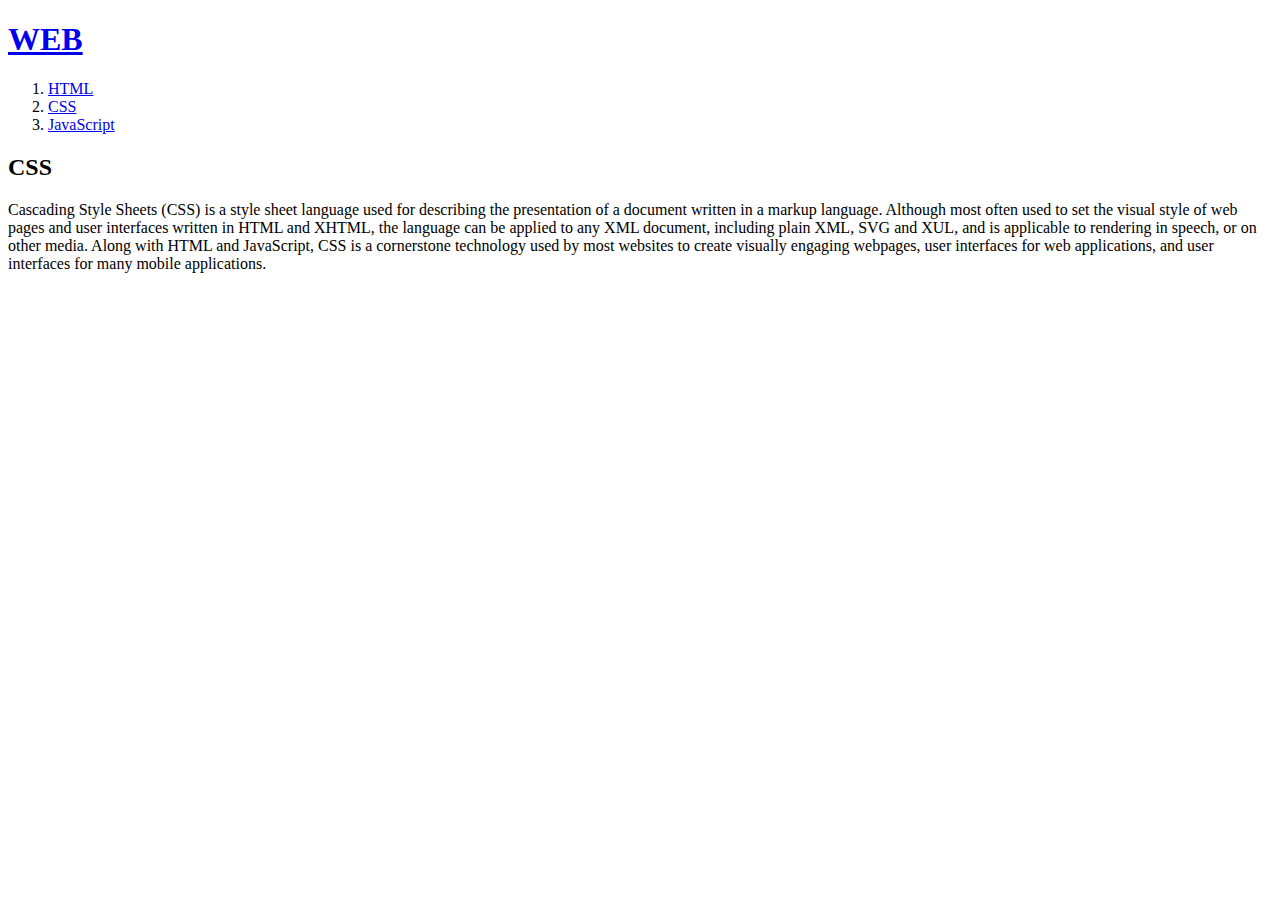
==== css.html @ 873f5cf0 "Add files via upload" ====
<!doctype html>
<html>

<head>
  <title>WEB1 - CSS</title>
  <meta charset="utf-8">
</head>

<body>
  <h1><a href="index.html">WEB</a></h1>
  <ol>
    <li><a href="html.html">HTML</a></li>
    <li><a href="css.html">CSS</a></li>
    <li><a href="java.html">JavaScript</a></li>
  </ol>
  <h2>CSS</h2>
  <p>
    Cascading Style Sheets (CSS) is a style sheet language used for describing the presentation of a document written in a markup language. Although most often used to set the visual style of web pages and user interfaces written in HTML and XHTML,
    the language can be applied to any XML document, including plain XML, SVG and XUL, and is applicable to rendering in speech, or on other media. Along with HTML and JavaScript, CSS is a cornerstone technology used by most websites to create
    visually engaging webpages, user interfaces for web applications, and user interfaces for many mobile applications.
  </p>
</body>

</html>
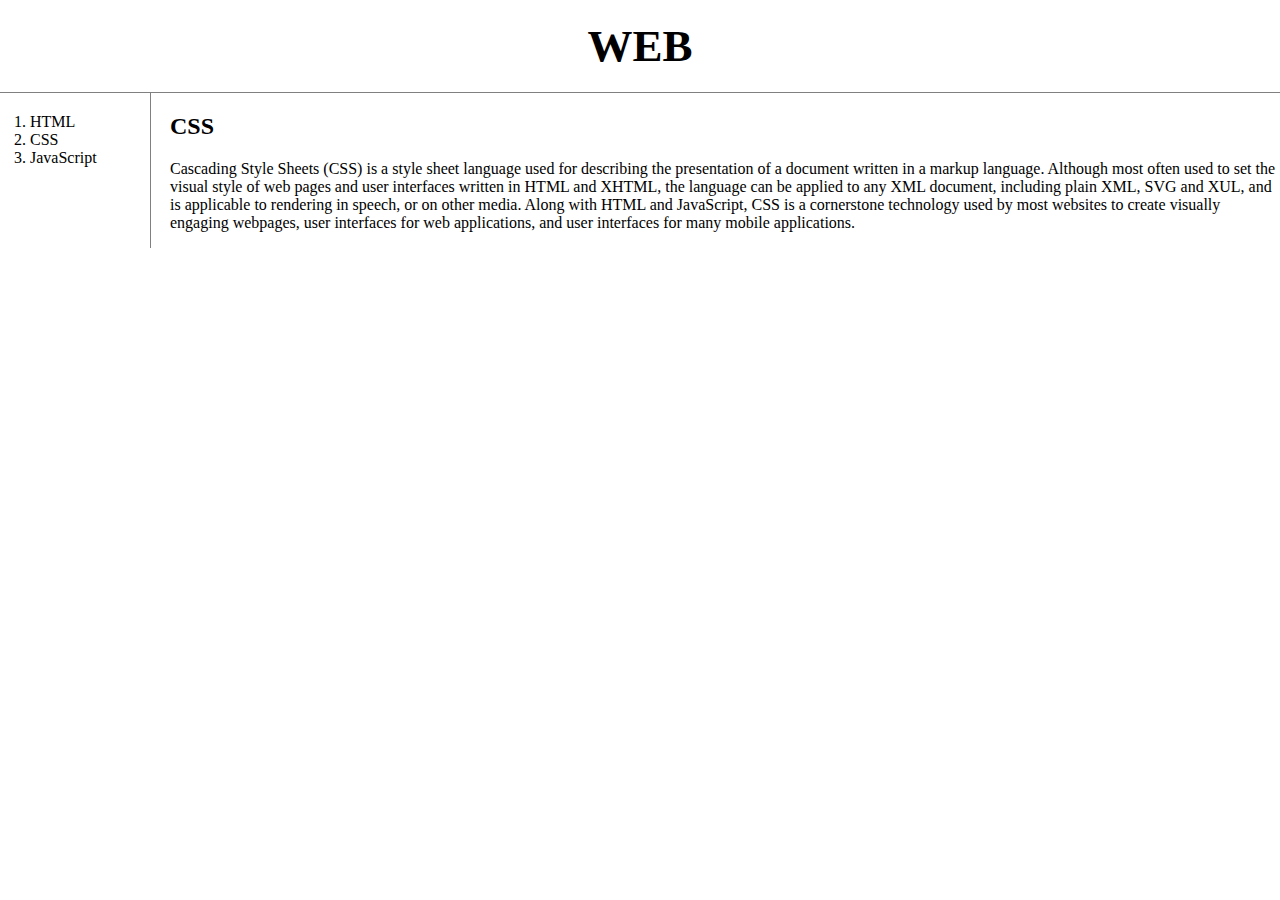
==== commit bef393df: "Add files via upload" ====
--- a/css.html
+++ b/css.html
@@ -4,21 +4,27 @@
 <head>
   <title>WEB1 - CSS</title>
   <meta charset="utf-8">
+  <link rel="stylesheet" href="style.css">
 </head>
 
 <body>
   <h1><a href="index.html">WEB</a></h1>
-  <ol>
-    <li><a href="html.html">HTML</a></li>
-    <li><a href="css.html">CSS</a></li>
-    <li><a href="java.html">JavaScript</a></li>
-  </ol>
-  <h2>CSS</h2>
-  <p>
-    Cascading Style Sheets (CSS) is a style sheet language used for describing the presentation of a document written in a markup language. Although most often used to set the visual style of web pages and user interfaces written in HTML and XHTML,
-    the language can be applied to any XML document, including plain XML, SVG and XUL, and is applicable to rendering in speech, or on other media. Along with HTML and JavaScript, CSS is a cornerstone technology used by most websites to create
-    visually engaging webpages, user interfaces for web applications, and user interfaces for many mobile applications.
-  </p>
+  <div id="grid">
+    <ol>
+      <li><a href="html.html">HTML</a></li>
+      <li><a href="css.html">CSS</a></li>
+      <li><a href="java.html">JavaScript</a></li>
+    </ol>
+    <div id="article">
+      <h2>CSS</h2>
+      <p>
+        Cascading Style Sheets (CSS) is a style sheet language used for describing the presentation of a document written in a markup language. Although most often used to set the visual style of web pages and user interfaces written in HTML and
+        XHTML,
+        the language can be applied to any XML document, including plain XML, SVG and XUL, and is applicable to rendering in speech, or on other media. Along with HTML and JavaScript, CSS is a cornerstone technology used by most websites to create
+        visually engaging webpages, user interfaces for web applications, and user interfaces for many mobile applications.
+      </p>
+    </div>
+  </div>
 </body>
 
 </html>
--- a/style.css
+++ b/style.css
@@ -0,0 +1,47 @@
+a {
+  color: black;
+  text-decoration: none;
+}
+
+#grid {
+  display: grid;
+  grid-template-columns: 150px 1fr;
+}
+
+#article {
+  padding-left: 20px;
+}
+
+#grid ol {
+  border-right: 1px solid gray;
+  width: 100px;
+  margin: 0;
+  padding: 20px;
+  padding-left: 30px;
+}
+
+h1 {
+  font-size: 45px;
+  text-align: center;
+  margin: 0px;
+  padding: 20px;
+  border-bottom: 1px solid gray;
+}
+
+body {
+  margin: 0;
+}
+
+@media(max-width:600px) {
+  #grid {
+    display: block;
+  }
+
+  #grid ol {
+    border-right: none;
+  }
+
+  h1 {
+    border-bottom: none;
+  }
+}
